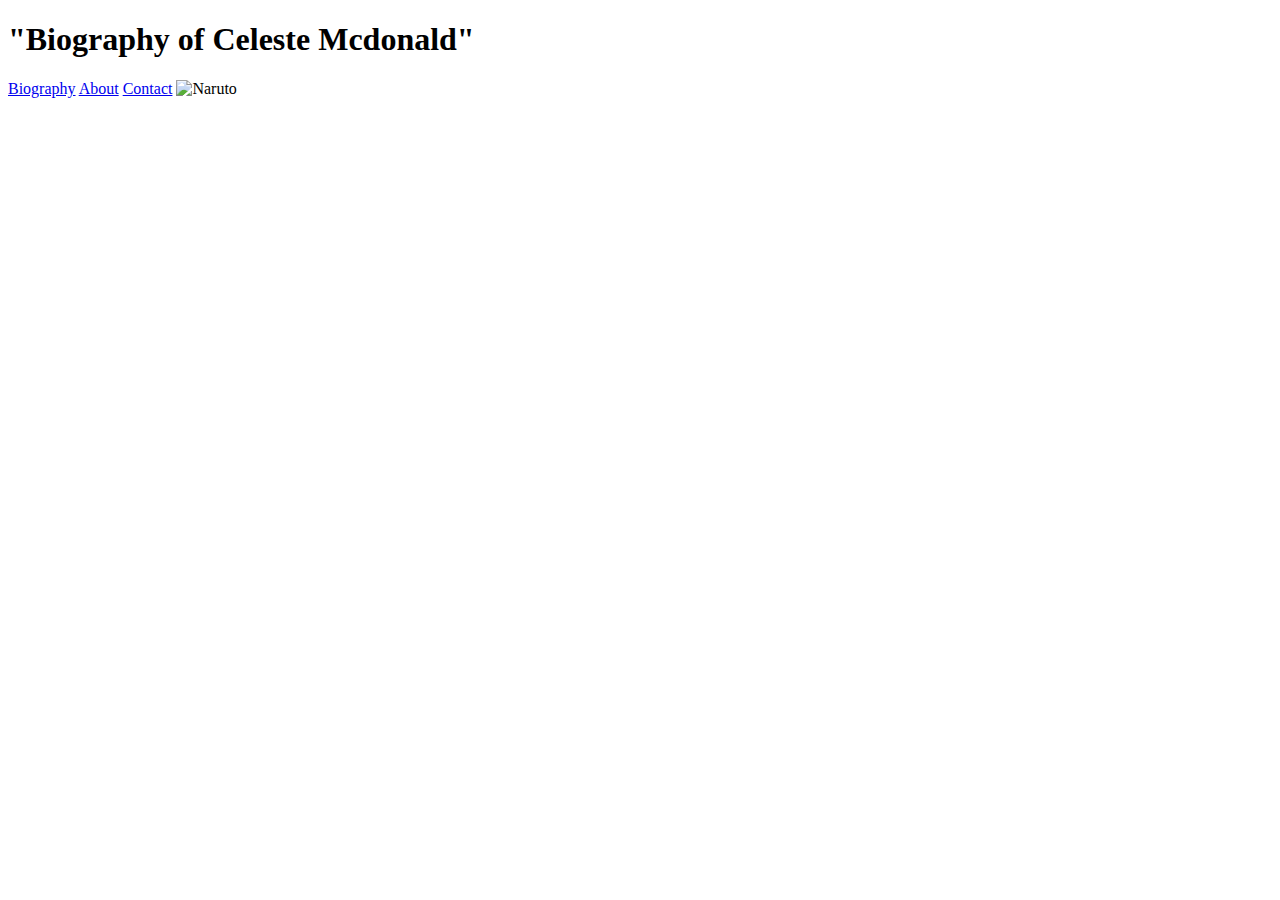
==== index.html @ d2a20dc9 "main" ====
<!DOCTYPE html>
<html lang="en">
<head>
    <meta charset="UTF-8">
   <title>Biography</title>
   <link rel="stylesheet" href="Emory_Mod7_2.css">
</head>
<body>
    <header>
        <h1>"Biography of Celeste Mcdonald"</h1>
        <div id="navbar">
            <a href="index.html">Biography</a> 
            <a href="Hobbies.html">About</a> 
            <a href="Landing.html">Contact</a> 
        <img src="naruto.jpg" alt="Naruto" height="200px" style="width:33%"/>
    </header>
</body>
</html>
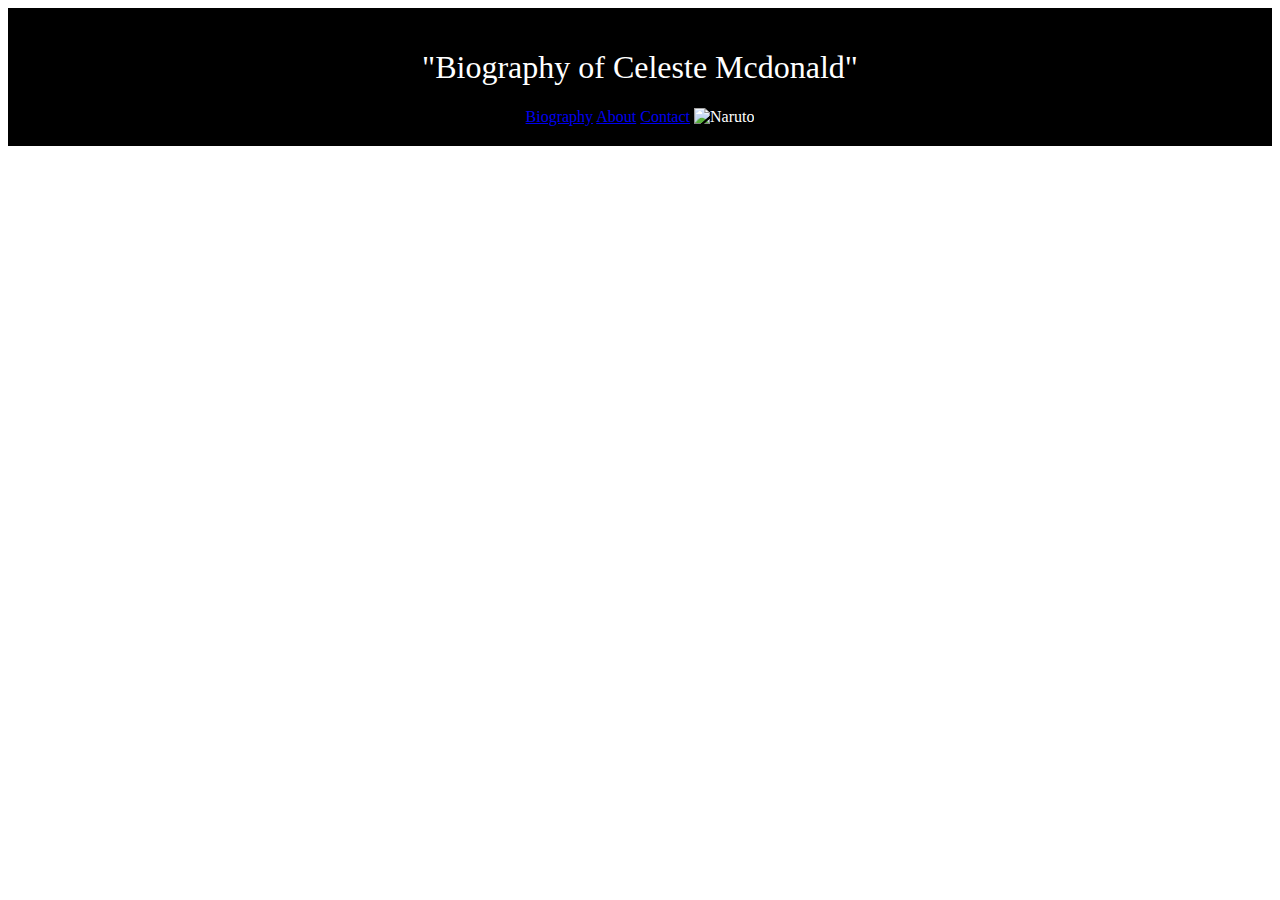
==== commit 4c933a86: "main" ====
--- a/index.html
+++ b/index.html
@@ -3,7 +3,7 @@
 <head>
     <meta charset="UTF-8">
    <title>Biography</title>
-   <link rel="stylesheet" href="Emory_Mod7_2.css">
+   <link rel="stylesheet" href="Final.css">
 </head>
 <body>
     <header>
--- a/Final.css
+++ b/Final.css
@@ -0,0 +1,68 @@
+header{
+    color:white;
+    padding: 20px;
+    text-align:center;
+    background-color: black;
+}
+h1{
+    font-weight: 400;
+}
+.navbar{
+    overflow:hidden;
+    border-bottom: 15px;
+    background-color: red;
+}
+.navbar a{
+    text-align: left;
+    display: block;
+    color: white;
+    text-align: center;
+    padding: "14px 16px";
+    text-decoration: none;
+}
+.navbar a:hover{
+    background-color: blue;
+    color: white;
+}
+.container div{
+    margin-top: 2%;
+    margin-left: 5%;
+    margin-right: 5%;
+    padding: 10px;
+}
+.card{
+    box-shadow: 0 4px 8px 0 rgba(0,0,0,0.2);
+    transition: 0.3s;
+    width: 50%;
+}
+.card-title{
+    text-align:center;
+    font-size: 2em;
+    color:black;
+    font-weight: 400;
+}
+.card-content{
+    padding:"2px 16px";
+    box-shadow: 0 8px 16px 0 rgba(0,0,0,0.2);
+}
+.footer element{
+background-color: black;
+position: absolute;
+bottom: 0;
+width:100%;
+}
+.footer p{
+    color:white;
+    font-weight: 400;
+    float: right;
+    padding-right: 10px;
+    font-style: italic;
+}
+.footer a{
+    text-decoration: none;
+    color:white;
+}
+.footer a:hover{
+    text-decoration: none;
+
+}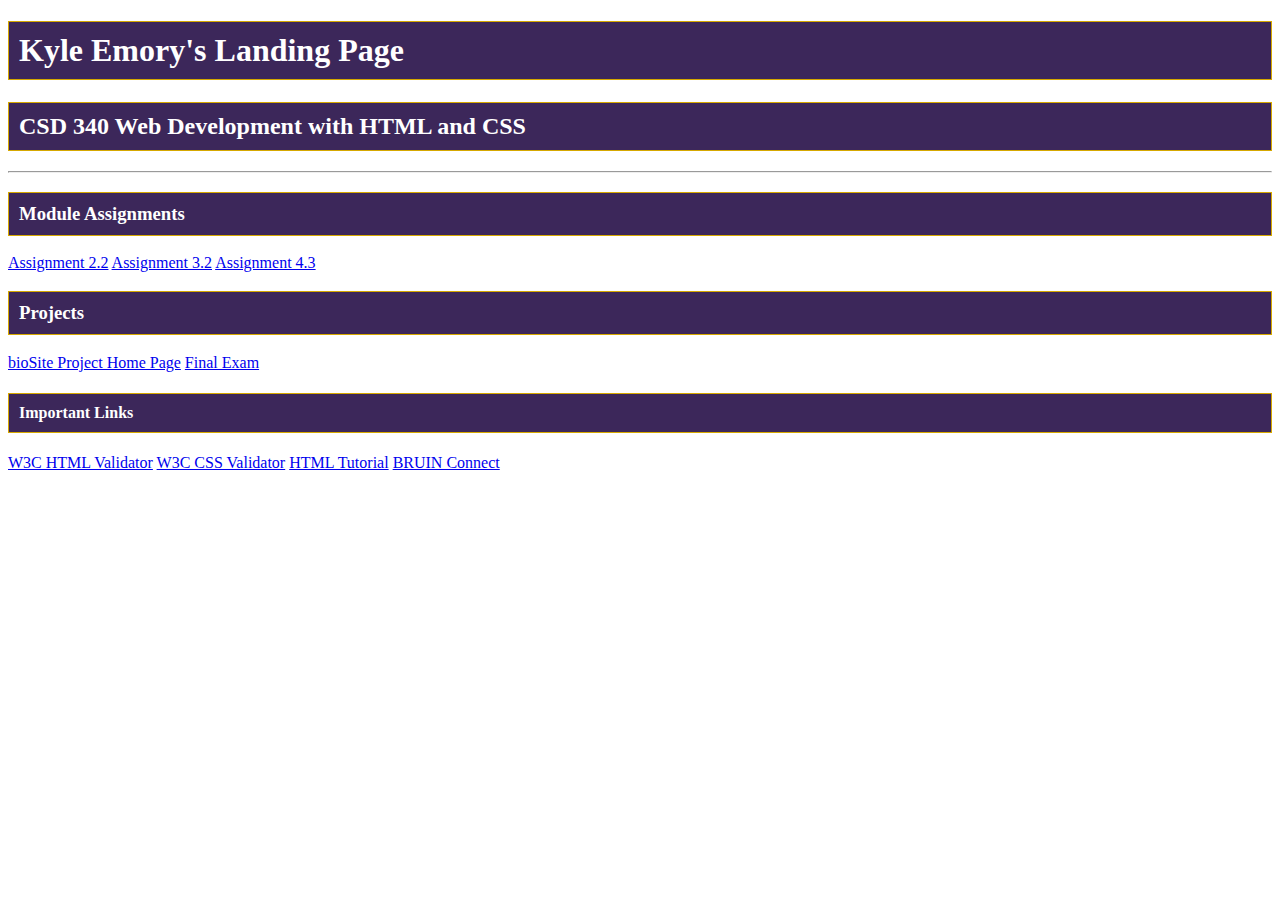
==== commit cca2b72d: "main" ====
--- a/index.html
+++ b/index.html
@@ -2,17 +2,30 @@
 <html lang="en">
 <head>
     <meta charset="UTF-8">
-   <title>Biography</title>
-   <link rel="stylesheet" href="Final.css">
+    <link rel="preconnect" href="https://fonts.googleapis.com">
+<link rel="preconnect" href="https://fonts.gstatic.com" crossorigin>
+<link href="https://fonts.googleapis.com/css2?family=Oswald:wght@300;400;500;700&display=swap" rel="stylesheet">
+   <title>Kyle Emory's CSD 340 Landing Page</title>
+   <link rel="stylesheet" href="site.css">
 </head>
 <body>
-    <header>
-        <h1>"Biography of Celeste Mcdonald"</h1>
-        <div id="navbar">
-            <a href="index.html">Biography</a> 
-            <a href="Hobbies.html">About</a> 
-            <a href="Landing.html">Contact</a> 
-        <img src="naruto.jpg" alt="Naruto" height="200px" style="width:33%"/>
-    </header>
+    <main id="container">
+        <h1>Kyle Emory's Landing Page</h1>
+        <h2>CSD 340 Web Development with HTML and CSS</h2>
+        <hr>
+        <h3>Module Assignments</h3>
+        <a href=”Module2/Assignment2.2”>Assignment 2.2</a>
+        <a href=”Module3/Emory_EX2.html”>Assignment 3.2</a>
+        <a href=”https://kremory.github.io/csd-340/Emory_EX3.html”>Assignment 4.3</a>
+        <h3>Projects</h3>
+        <a href=”Module-11/assignment_11_2.html”>bioSite Project Home Page</a>
+        <a href=”#”>Final Exam</a>
+        <h4>Important Links</h4>
+        <a href="https://validator.w3.org/"> W3C HTML Validator</a>
+        <a href="http://jigsaw.w3.org/css-validator/"> W3C CSS Validator</a>
+        <a href="https://www.w3schools.com/html/"> HTML Tutorial</a>
+        <a href="https://bruinconnect.bellevue.edu/"> BRUIN Connect</a>
+    </main>
+
 </body>
 </html>
--- a/site.css
+++ b/site.css
@@ -0,0 +1,44 @@
+container{
+    margin-top: 50px;
+    margin-left: 100px;
+    margin-right: 100px;
+ }
+ h1{
+    background-color: #3c275a;
+    color:#fff;
+    border: 1px;
+    border-color:#D6A800;
+    border-style:solid;
+    padding: 10px;
+ }
+ h2{
+    background-color: #3c275a;
+    color:#fff;
+    border: 1px;
+    border-color:#D6A800;
+    border-style:solid;
+    padding: 10px;
+ }
+ h3{
+    background-color: #3c275a;
+    color:#fff;
+    border: 1px;
+    border-color:#D6A800;
+    border-style:solid;
+    padding: 10px;
+ }
+ h4{
+    background-color: #3c275a;
+    color:#fff;
+    border: 1px;
+    border-color:#D6A800;
+    border-style:solid;
+    padding: 10px;
+ }
+ a:hover{
+    color:#453674;
+    text-decoration:none;
+ }
+ a:visited{
+    color:#3c275a;
+ }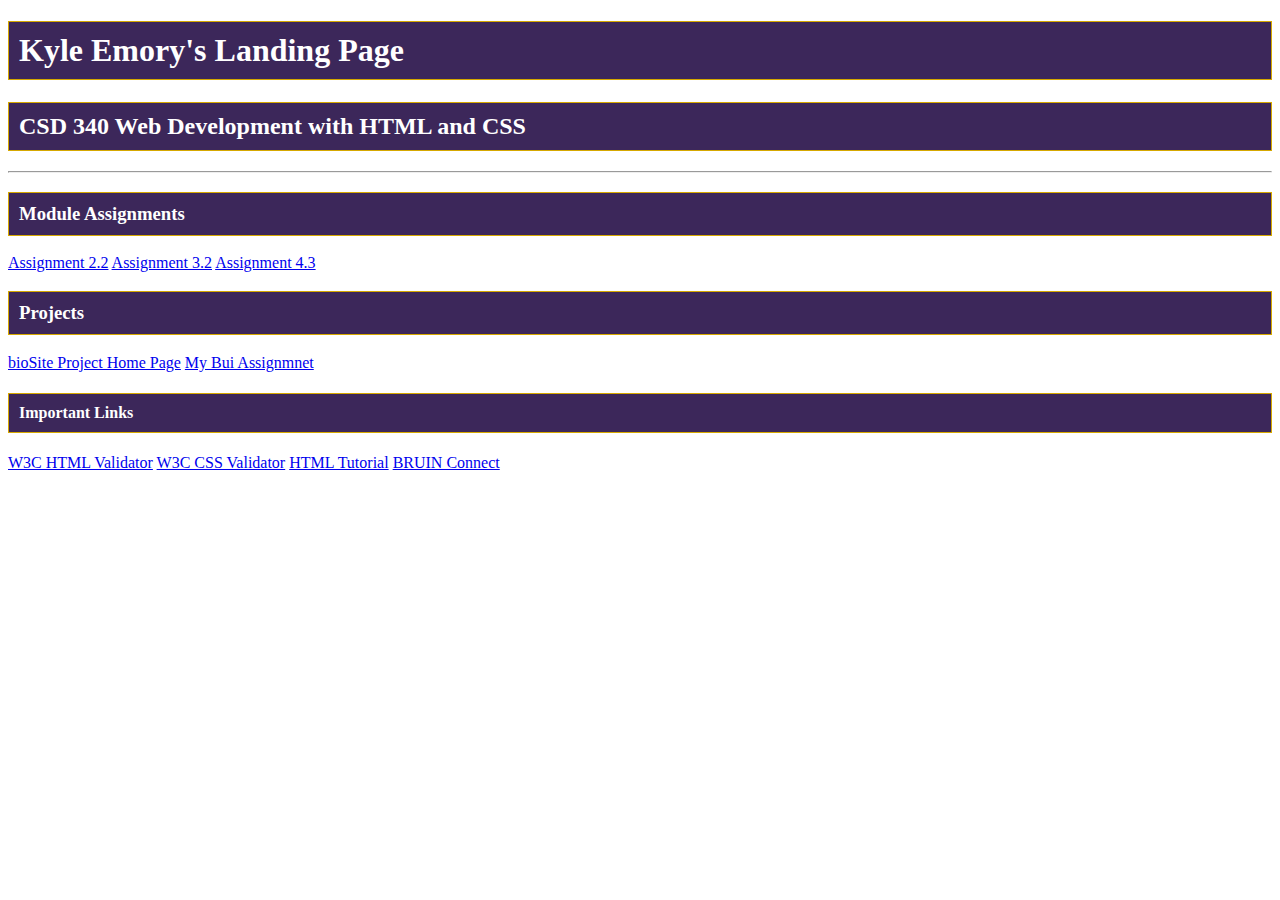
==== commit 4a7556fe: "main" ====
--- a/index.html
+++ b/index.html
@@ -14,12 +14,12 @@
         <h2>CSD 340 Web Development with HTML and CSS</h2>
         <hr>
         <h3>Module Assignments</h3>
-        <a href=”Module2/Assignment2.2”>Assignment 2.2</a>
+        <a href=”Module2/Assignment2.2.html”>Assignment 2.2</a>
         <a href=”Module3/Emory_EX2.html”>Assignment 3.2</a>
         <a href=”https://kremory.github.io/csd-340/Emory_EX3.html”>Assignment 4.3</a>
         <h3>Projects</h3>
         <a href=”Module-11/assignment_11_2.html”>bioSite Project Home Page</a>
-        <a href=”#”>Final Exam</a>
+        <a href=”Final/Biopage.html”>My Bui Assignmnet</a>
         <h4>Important Links</h4>
         <a href="https://validator.w3.org/"> W3C HTML Validator</a>
         <a href="http://jigsaw.w3.org/css-validator/"> W3C CSS Validator</a>
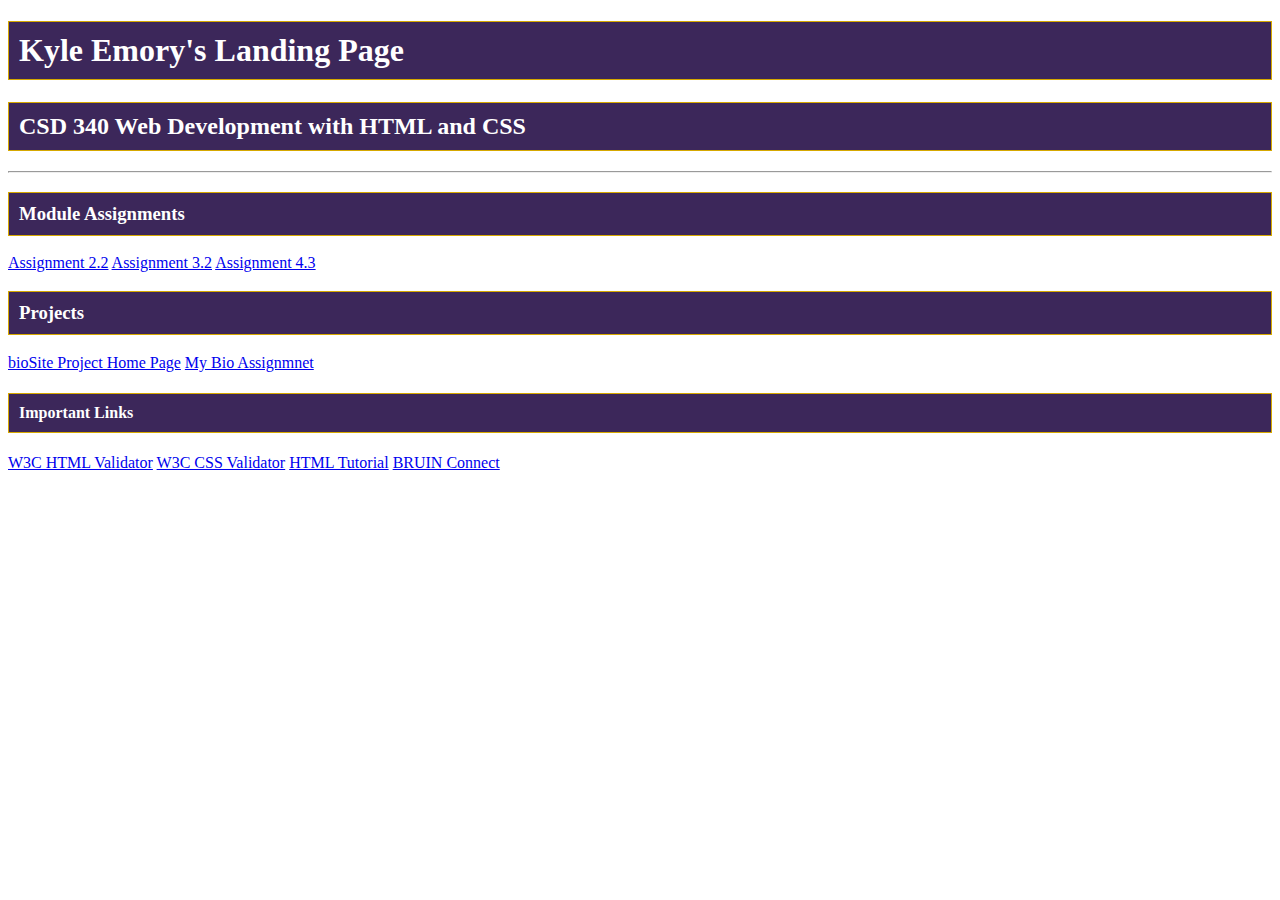
==== commit dcccca03: "main" ====
--- a/index.html
+++ b/index.html
@@ -14,12 +14,12 @@
         <h2>CSD 340 Web Development with HTML and CSS</h2>
         <hr>
         <h3>Module Assignments</h3>
-        <a href=”Module2/Assignment2.2.html”>Assignment 2.2</a>
-        <a href=”Module3/Emory_EX2.html”>Assignment 3.2</a>
-        <a href=”https://kremory.github.io/csd-340/Emory_EX3.html”>Assignment 4.3</a>
+        <a href=Module2/Assignment2.2.html>Assignment 2.2</a>
+        <a href=Module3/Emory_EX2.html>Assignment 3.2</a>
+        <a href=Module4/Emory_EX3.html>Assignment 4.3</a>
         <h3>Projects</h3>
-        <a href=”Module-11/assignment_11_2.html”>bioSite Project Home Page</a>
-        <a href=”Final/Biopage.html”>My Bui Assignmnet</a>
+        <a href=module-11/assignment_11_2.html>bioSite Project Home Page</a>
+        <a href=Final/Biopage.html>My Bio Assignmnet</a>
         <h4>Important Links</h4>
         <a href="https://validator.w3.org/"> W3C HTML Validator</a>
         <a href="http://jigsaw.w3.org/css-validator/"> W3C CSS Validator</a>
